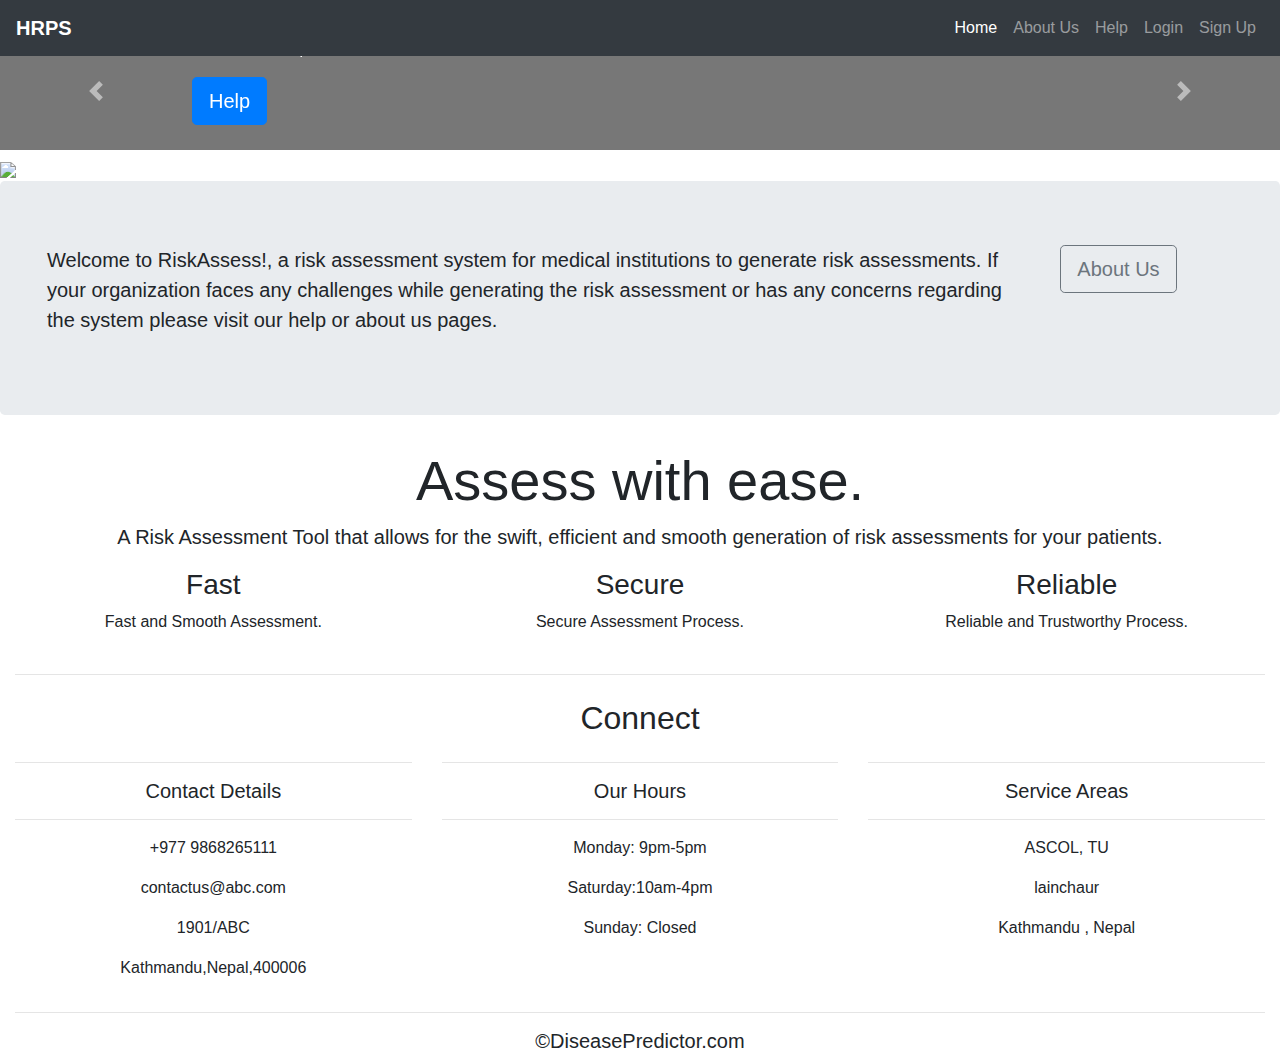
==== templates/index.html @ ffe22801 "fix: :lipstick: about, kidney page , dashboard page ui changes" ====
<!DOCTYPE html>
<html lang="en">
<head>
	<meta charset="utf-8">
	<meta name="viewport" content="width=device-width, initial-scale=1">
	<title>RiskAssess | Homepage</title>
	<link rel="stylesheet" href="https://maxcdn.bootstrapcdn.com/bootstrap/4.0.0/css/bootstrap.min.css">
	<script src="https://ajax.googleapis.com/ajax/libs/jquery/3.3.1/jquery.min.js"></script>
	<script src="https://cdnjs.cloudflare.com/ajax/libs/popper.js/1.12.9/umd/popper.min.js"></script>
	<script src="https://maxcdn.bootstrapcdn.com/bootstrap/4.0.0/js/bootstrap.min.js"></script>
	<script src="https://use.fontawesome.com/releases/v5.0.8/js/all.js"></script>
    <link rel="canonical" href="https://getbootstrap.com/docs/4.5/examples/carousel/">

     <style>
      .bd-placeholder-img {
        font-size: 1.125rem;
        text-anchor: middle;
        -webkit-user-select: none;
        -moz-user-select: none;
        -ms-user-select: none;
        user-select: none;
      }

      @media (min-width: 768px) {
        .bd-placeholder-img-lg {
          font-size: 3.5rem;
        }
      }
    </style>

<link rel="stylesheet" type="text/css" href="{{ url_for('static', filename='index.css') }}">

</head>
<body>
    <form id="form1">
        <header>
            <!--Navigation Bar-->
			<nav class="navbar navbar-expand-md navbar-dark fixed-top bg-dark">
                <a class="navbar-brand" href="#"><b>HRPS</b></a>
                <button class="navbar-toggler" type="button" data-toggle="collapse" data-target="#navbarCollapse" aria-controls="navbarCollapse" aria-expanded="false" aria-label="Toggle navigation">
                    <span class="navbar-toggler-icon"></span>
                </button>
                <div class="collapse navbar-collapse" id="navbarCollapse">
                    <ul class="navbar-nav ml-auto">
                    <li class="nav-item active">
                        <a class="nav-link" href="/home">Home</a>
                    </li>
                    <li class="nav-item">
                        <a class="nav-link" href="/about">About Us</a>
                    </li>
                    <li class="nav-item">
                        <a class="nav-link" href="/help">Help</a>
                    </li>
                    <li class="nav-item">
		                <a class="nav-link" href="/login">Login</a>
		            </li>
                    <li class="nav-item">
		                <a class="nav-link" href="/signup">Sign Up</a>
		            </li>
                    </ul>
                </div>
            </nav>
        </header>

        <!--Image Carousel-->
		<div id="myCarousel" class="carousel slide" data-ride="carousel">
            <ol class="carousel-indicators">
                <li data-target="#myCarousel" data-slide-to="0" class="active"></li>
                <li data-target="#myCarousel" data-slide-to="1"></li>
                <li data-target="#myCarousel" data-slide-to="2"></li>
        </ol>
        <div class="carousel-inner">
        <div class="carousel-item active">
            <svg class="bd-placeholder-img" width="100%" height="100%" xmlns="http://www.w3.org/2000/svg" preserveAspectRatio="xMidYMid slice" focusable="false" role="img"><rect width="100%" height="100%" fill="#777"/></svg>
            <img src="static/img/CarouselBG.png" />
        <div class="container">
          <div class="carousel-caption text-left">
            <h1><b>Easy to Use.</b></h1>
            <p>A Simple and Easy to use Risk Assessment tool for Medical Institutions. Click on the Help Button for assistance in assessing risks based on patient vitals.</p>
            <p><a class="btn btn-lg btn-primary" href="/help" role="button">Help</a></p>
          </div>
        </div>
      </div>
      <div class="carousel-item">
        <svg class="bd-placeholder-img" width="100%" height="100%" xmlns="http://www.w3.org/2000/svg" preserveAspectRatio="xMidYMid slice" focusable="false" role="img"><rect width="100%" height="100%" fill="#777"/></svg>
          <img src="static/img/CarouselBG.png" />
          <div class="container">
          <div class="carousel-caption">
            <h1><b>Efficient and Reliable.</b></h1>
            <p>An efficient and a reliable tool to generate your risk assessments. Learn more about RiskAsess.</p>
            <p><a class="btn btn-lg btn-primary" href="/about" role="button">Learn More</a></p>
          </div>
        </div>
      </div>
      <div class="carousel-item">
        <svg class="bd-placeholder-img" width="100%" height="100%" xmlns="http://www.w3.org/2000/svg" preserveAspectRatio="xMidYMid slice" focusable="false" role="img"><rect width="100%" height="100%" fill="#777"/></svg>
          <img src="static/img/CarouselBG.png" />
          <div class="container">
          <div class="carousel-caption text-right">
            <h1><b>Simple and Non-Complex.</b></h1>
            <p>The Development Process is Simplified using a Clean and an Elegant User Interface with Minimal Complexities.</p>
            <p><a class="btn btn-lg btn-primary" href="/about" role="button">About Us</a></p>
          </div>
        </div>
      </div>
    </div>
    <a class="carousel-control-prev" href="#myCarousel" role="button" data-slide="prev">
      <span class="carousel-control-prev-icon" aria-hidden="true"></span>
      <span class="sr-only">Previous</span>
    </a>
    <a class="carousel-control-next" href="#myCarousel" role="button" data-slide="next">
      <span class="carousel-control-next-icon" aria-hidden="true"></span>
      <span class="sr-only">Next</span>
    </a>
  </div>

    <!--Jumbotron-->
    <div class="container-fluid">
    <div class="row jumbotron">
        <div class="col-xs-12 col-sm-12 col-md-9 col-lg-9 col-xl-10">
            <p class="lead">Welcome to RiskAssess!, a risk assessment system for medical institutions to generate risk assessments.
                If your organization faces any challenges while generating the risk assessment or has any concerns regarding the system please visit our help or about us pages.
            </p>
        </div>
        <div class="col-xs-12 col-sm-12 col-md-3 col-lg-3 col-xl-2">
            <a href="/about"><button type="button" class="btn btn-outline-secondary btn-lg">About Us</button></a>
        </div>
    </div>
    </div>
    <!--Build with Ease and Logos section-->
    <div class="container-fluid padding">
    <div class="row welcome text-center">
        <div class="col-12">
            <h1 class="display-4">Assess with ease.</h1>
        </div>
        <hr />
        <div class="col-12">
            <p class="lead">
                A Risk Assessment Tool that allows for the swift, efficient and smooth generation of risk assessments for your patients.
            </p>
        </div>
    </div>
    </div>
    <div class="container-fluid">
    <div class="row text-center padding">
        <div class="col-xs-12 col-sm-6 col-md-4">
            <i class="fa fa-bolt" aria-hidden="true"></i>
            <h3>Fast</h3>
            <p>Fast and Smooth Assessment.</p>
        </div>
        <div class="col-xs-12 col-sm-6 col-md-4">
            <i class="fa fa-lock" aria-hidden="true"></i>
            <h3>Secure</h3>
            <p>Secure Assessment Process.</p>
        </div>
        <div class="col-sm-12 col-md-4">
            <i class="fa fa-check-square" aria-hidden="true"></i>
            <h3>Reliable</h3>
            <p>Reliable and Trustworthy Process.</p>
        </div>
    </div>
    <hr class="my-4"/>
    </div>

    <!--Connect Section-->
    <div class="container-fluid padding">
    <div class="row text-center padding">
        <div class="col-12">
            <h2>Connect</h2>
        </div>
        <div class="col-12 social padding">
            <a href="https://www.facebook.com/"><i class="fab fa-facebook"></i></a>
            <a href="https://www.youtube.com/"><i class="fab fa-youtube"></i></a>
            <a href="https://www.instagram.com/"><i class="fab fa-instagram"></i></a>
            <a href="https://myaccount.google.com/intro/personal-info"><i class="fab fa-google-plus-g"></i></a>
            <a href="https://twitter.com/"><i class="fab fa-twitter"></i></a>
        </div>
    </div>
    </div>
    <!--Footer-->
    <footer>
        <div class="container-fluid padding">
        <div class="row text-center">
            <div class="col-md-4">
                <hr class="light">
                <h5>Contact Details</h5>
                <hr class="light">
                <p>+977 9868265111</p>
                <p>contactus@abc.com</p>
                <p>1901/ABC</p>
                <p>Kathmandu,Nepal,400006</p>
            </div>
            <div class="col-md-4">
                <hr class="light" />
                <h5>Our Hours</h5>
                <hr class="light" />
                <p>Monday: 9pm-5pm</p>
                <p>Saturday:10am-4pm</p>
                <p>Sunday: Closed</p>
            </div>
            <div class="col-md-4">
                <hr class="light">
                <h5>Service Areas</h5>
                <hr class="light" />
                <p>ASCOL, TU</p>
                <p>lainchaur</p>
                <p>Kathmandu , Nepal</p>
            </div>
            <div class="col-12">
                <hr class="light" />
                <h5>&copy;DiseasePredictor.com</h5>
            </div>
        </div>
        </div>
    </footer>
   </form>
</body>
</html>
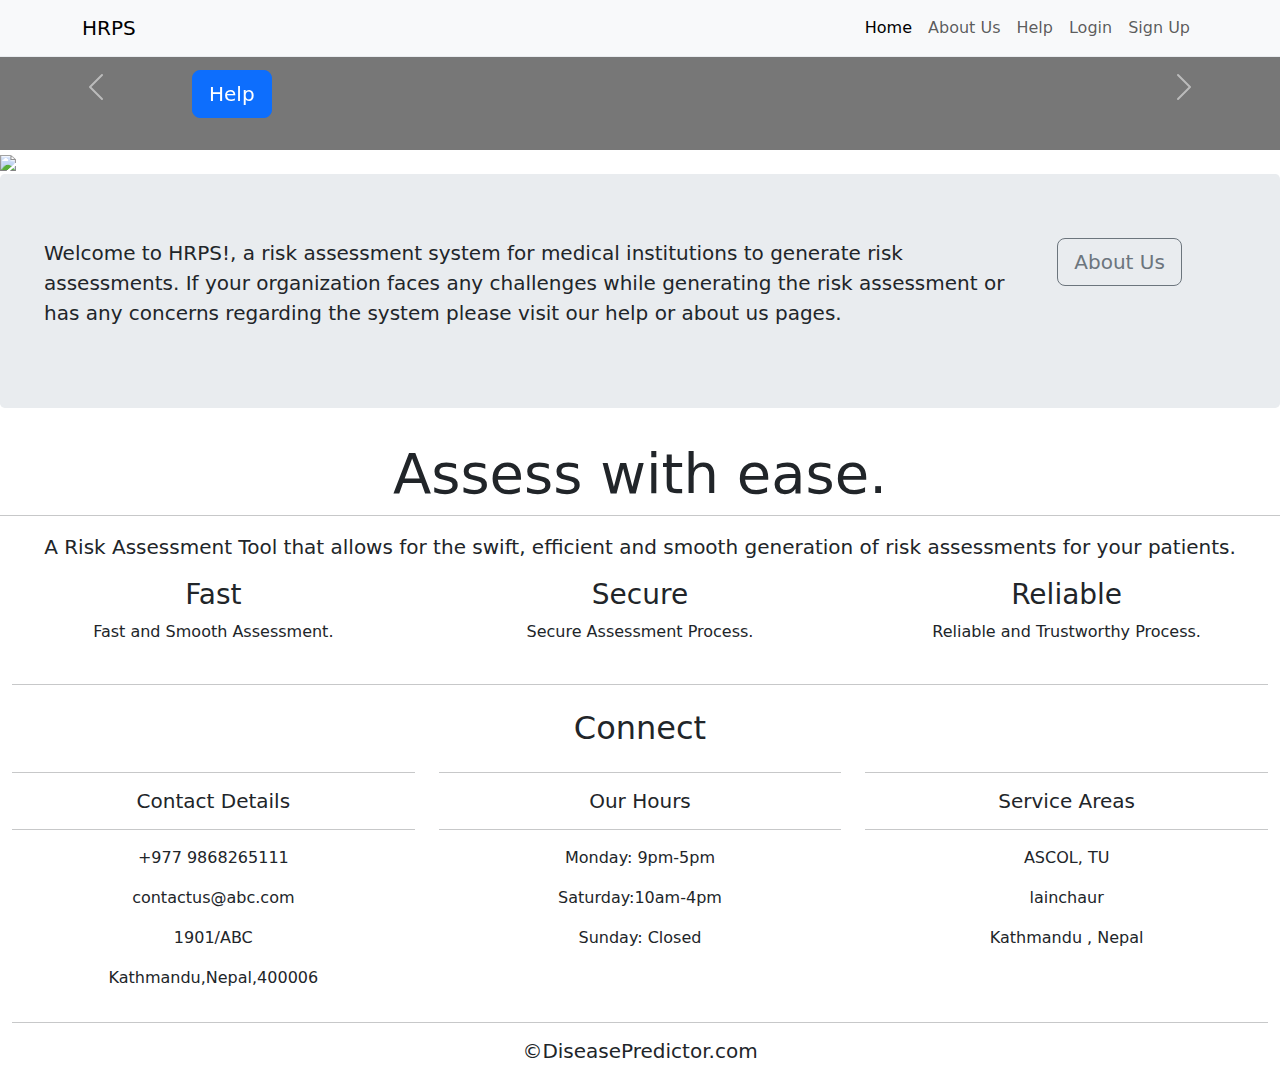
==== commit 866a0964: "fix: :ambulance: home page ui" ====
--- a/templates/index.html
+++ b/templates/index.html
@@ -3,8 +3,10 @@
 <head>
 	<meta charset="utf-8">
 	<meta name="viewport" content="width=device-width, initial-scale=1">
-	<title>RiskAssess | Homepage</title>
+	<title>HRPS | Homepage</title>
 	<link rel="stylesheet" href="https://maxcdn.bootstrapcdn.com/bootstrap/4.0.0/css/bootstrap.min.css">
+    <link href="https://cdn.jsdelivr.net/npm/bootstrap@5.3.3/dist/css/bootstrap.min.css" rel="stylesheet"
+        integrity="sha384-QWTKZyjpPEjISv5WaRU9OFeRpok6YctnYmDr5pNlyT2bRjXh0JMhjY6hW+ALEwIH" crossorigin="anonymous" />
 	<script src="https://ajax.googleapis.com/ajax/libs/jquery/3.3.1/jquery.min.js"></script>
 	<script src="https://cdnjs.cloudflare.com/ajax/libs/popper.js/1.12.9/umd/popper.min.js"></script>
 	<script src="https://maxcdn.bootstrapcdn.com/bootstrap/4.0.0/js/bootstrap.min.js"></script>
@@ -12,6 +14,8 @@
     <link rel="canonical" href="https://getbootstrap.com/docs/4.5/examples/carousel/">
 
      <style>
+
+
       .bd-placeholder-img {
         font-size: 1.125rem;
         text-anchor: middle;
@@ -35,31 +39,38 @@
     <form id="form1">
         <header>
             <!--Navigation Bar-->
-			<nav class="navbar navbar-expand-md navbar-dark fixed-top bg-dark">
-                <a class="navbar-brand" href="#"><b>HRPS</b></a>
-                <button class="navbar-toggler" type="button" data-toggle="collapse" data-target="#navbarCollapse" aria-controls="navbarCollapse" aria-expanded="false" aria-label="Toggle navigation">
-                    <span class="navbar-toggler-icon"></span>
-                </button>
-                <div class="collapse navbar-collapse" id="navbarCollapse">
-                    <ul class="navbar-nav ml-auto">
-                    <li class="nav-item active">
-                        <a class="nav-link" href="/home">Home</a>
-                    </li>
-                    <li class="nav-item">
-                        <a class="nav-link" href="/about">About Us</a>
-                    </li>
-                    <li class="nav-item">
-                        <a class="nav-link" href="/help">Help</a>
-                    </li>
-                    <li class="nav-item">
-		                <a class="nav-link" href="/login">Login</a>
-		            </li>
-                    <li class="nav-item">
-		                <a class="nav-link" href="/signup">Sign Up</a>
-		            </li>
-                    </ul>
-                </div>
-            </nav>
+
+            <nav class="navbar navbar-expand-lg bg-body-tertiary fixed-top border-bottom border-light-subtle">
+                <div class="container-sm d-flex justify-content-between align-items-center">
+    
+                    <a class="navbar-brand" href="/dashboard">HRPS</a>
+                    <button class="navbar-toggler" type="button" data-bs-toggle="collapse" data-bs-target="#navbarNav"
+                        aria-controls="navbarNav" aria-expanded="false" aria-label="Toggle navigation">
+                        <span class="navbar-toggler-icon"></span>
+                    </button>
+    
+    
+                    <div class="collapse navbar-collapse" id="navbarNav">
+                        <ul class="navbar-nav ml-auto">
+                            <li class="nav-item active">
+                                <a class="nav-link active" href="/">Home</a>
+                            </li>
+                            <li class="nav-item">
+                                <a class="nav-link" href="/about">About Us</a>
+                            </li>
+                            <li class="nav-item">
+                                <a class="nav-link" href="/help">Help</a>
+                            </li>
+                            <li class="nav-item">
+                                <a class="nav-link" href="/login">Login</a>
+                            </li>
+                            <li class="nav-item">
+                                <a class="nav-link" href="/signup">Sign Up</a>
+                            </li>
+                            </ul>
+                    </div>
+                </nav>
+
         </header>
 
         <!--Image Carousel-->
@@ -118,7 +129,7 @@
     <div class="container-fluid">
     <div class="row jumbotron">
         <div class="col-xs-12 col-sm-12 col-md-9 col-lg-9 col-xl-10">
-            <p class="lead">Welcome to RiskAssess!, a risk assessment system for medical institutions to generate risk assessments.
+            <p class="lead">Welcome to HRPS!, a risk assessment system for medical institutions to generate risk assessments.
                 If your organization faces any challenges while generating the risk assessment or has any concerns regarding the system please visit our help or about us pages.
             </p>
         </div>
@@ -214,5 +225,9 @@
         </div>
     </footer>
    </form>
+
+   <script src="https://cdn.jsdelivr.net/npm/bootstrap@5.3.3/dist/js/bootstrap.bundle.min.js"
+   integrity="sha384-YvpcrYf0tY3lHB60NNkmXc5s9fDVZLESaAA55NDzOxhy9GkcIdslK1eN7N6jIeHz"
+   crossorigin="anonymous"></script>
 </body>
 </html>